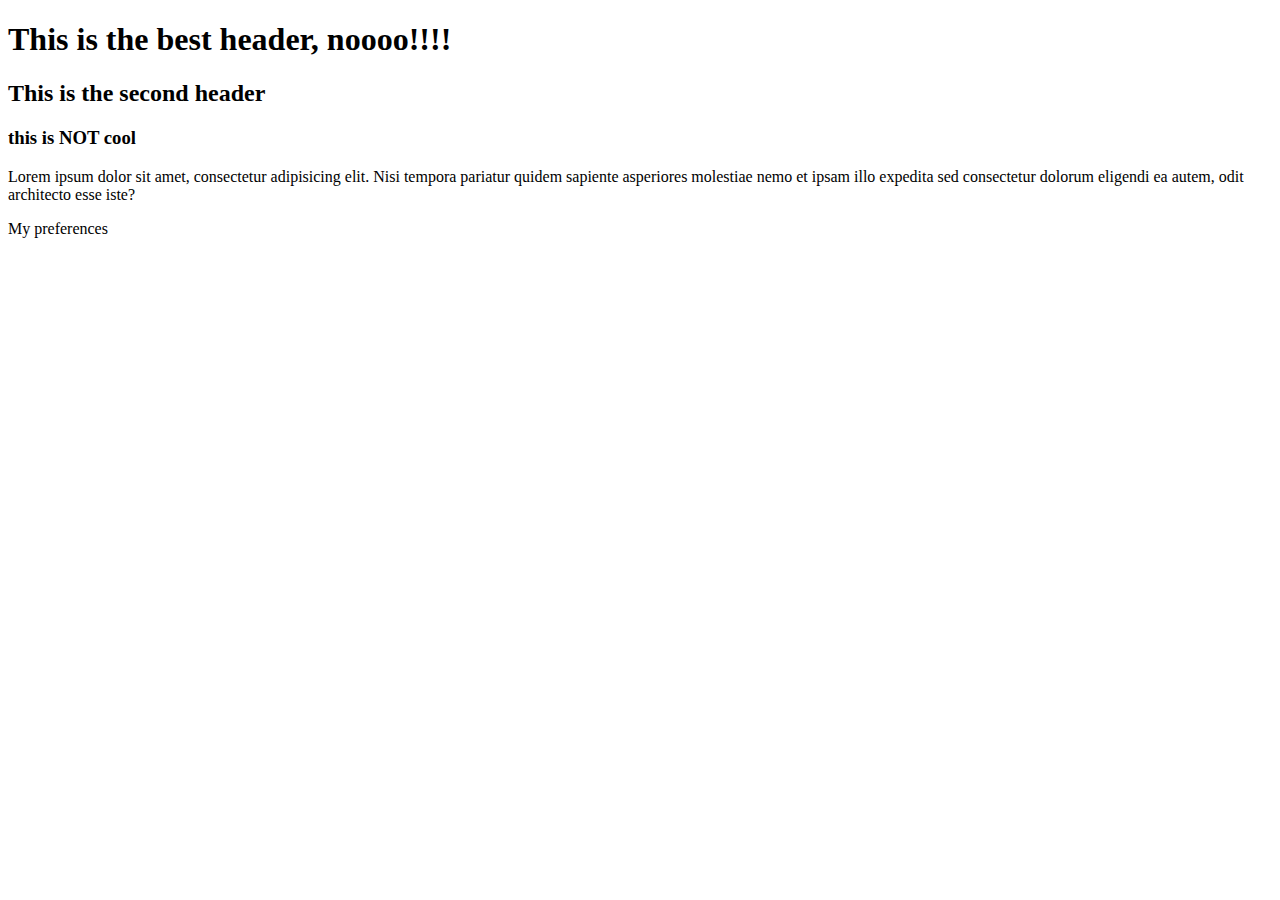
==== index.html @ f0c80165 "Merge pull request #6 from rezash862025/branch1" ====
<!DOCTYPE html>
<html lang="en">
<head>
    <meta charset="UTF-8">
    <meta name="viewport" content="width=device-width, initial-scale=1.0">
    <title>Document 1</title>
</head>
<body>

    <h1>This is the best header, noooo!!!!</h1>
    <h2>This is the second header</h2>
    <h3>this is NOT cool</h3>
    <p>Lorem ipsum dolor sit amet, consectetur adipisicing elit. Nisi tempora pariatur quidem sapiente asperiores molestiae nemo et ipsam illo expedita sed consectetur dolorum eligendi ea autem, odit architecto esse iste?</p>
    <section>My preferences</section>
</body>
</html>
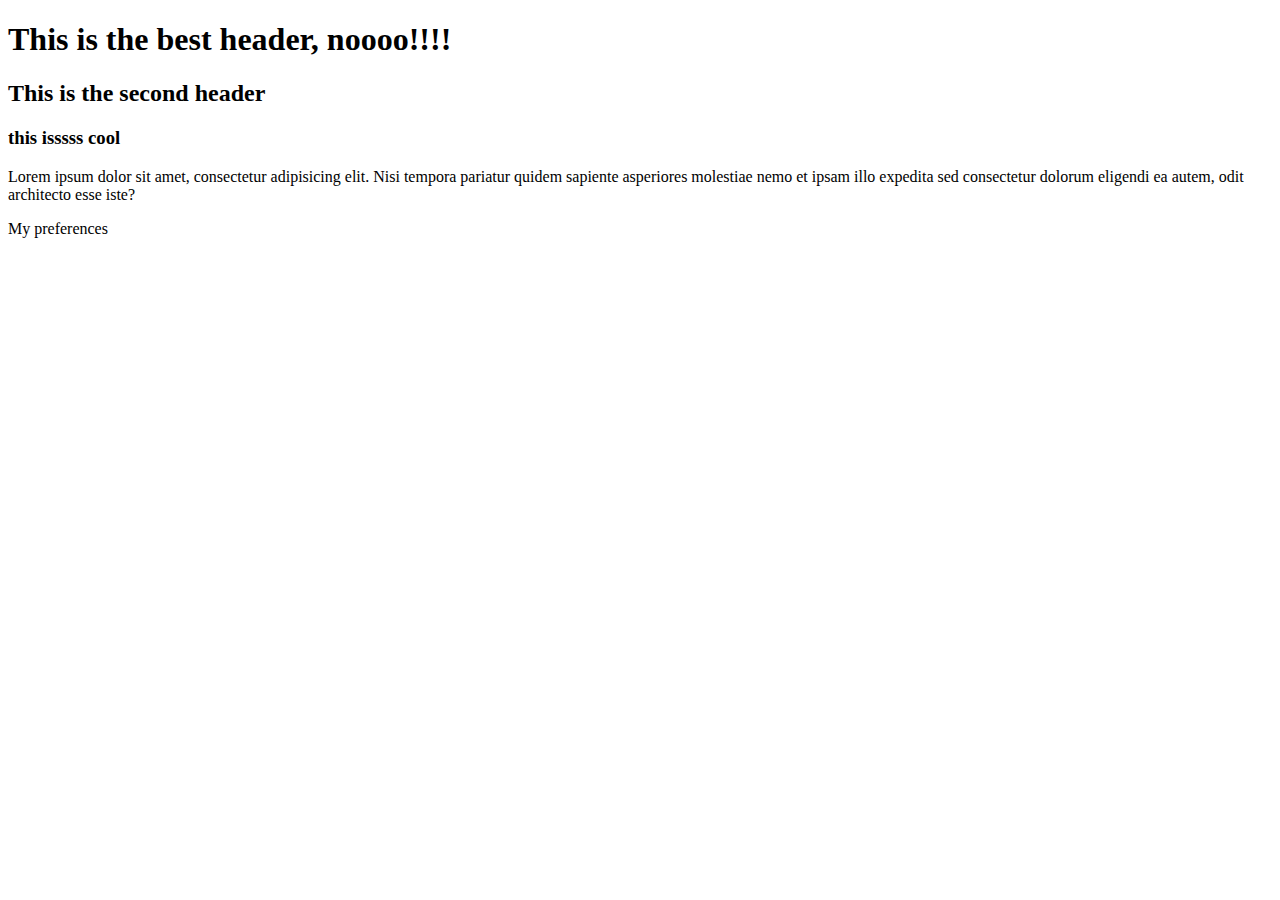
==== commit 4ac23305: "my changes" ====
--- a/index.html
+++ b/index.html
@@ -9,7 +9,7 @@
 
     <h1>This is the best header, noooo!!!!</h1>
     <h2>This is the second header</h2>
-    <h3>this is NOT cool</h3>
+    <h3>this isssss cool</h3>
     <p>Lorem ipsum dolor sit amet, consectetur adipisicing elit. Nisi tempora pariatur quidem sapiente asperiores molestiae nemo et ipsam illo expedita sed consectetur dolorum eligendi ea autem, odit architecto esse iste?</p>
     <section>My preferences</section>
 </body>
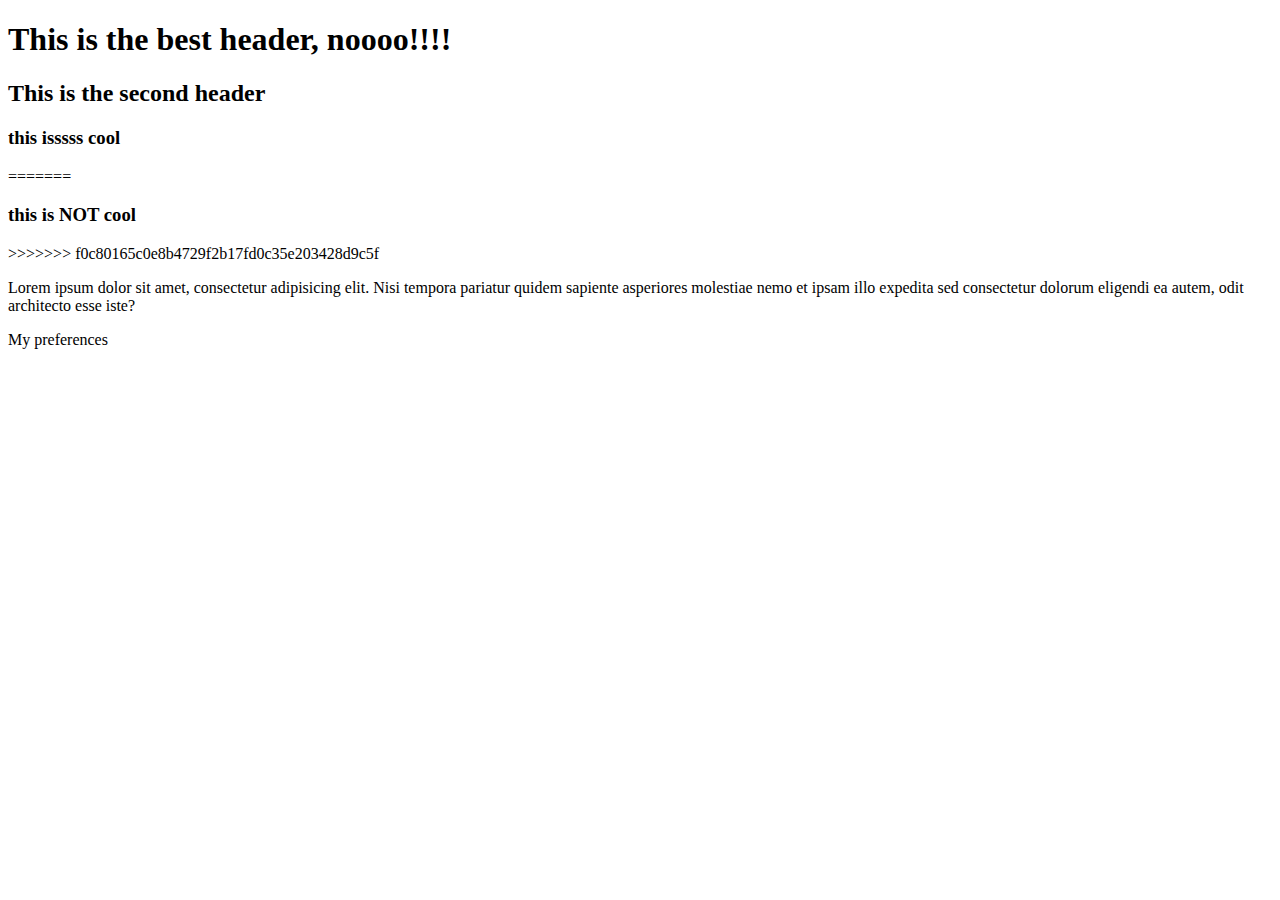
==== commit a3ad782d: "Merge branch 'main' of https://github.com/rezash862025/FSD14-webfoundation" ====
--- a/index.html
+++ b/index.html
@@ -10,6 +10,9 @@
     <h1>This is the best header, noooo!!!!</h1>
     <h2>This is the second header</h2>
     <h3>this isssss cool</h3>
+=======
+    <h3>this is NOT cool</h3>
+>>>>>>> f0c80165c0e8b4729f2b17fd0c35e203428d9c5f
     <p>Lorem ipsum dolor sit amet, consectetur adipisicing elit. Nisi tempora pariatur quidem sapiente asperiores molestiae nemo et ipsam illo expedita sed consectetur dolorum eligendi ea autem, odit architecto esse iste?</p>
     <section>My preferences</section>
 </body>
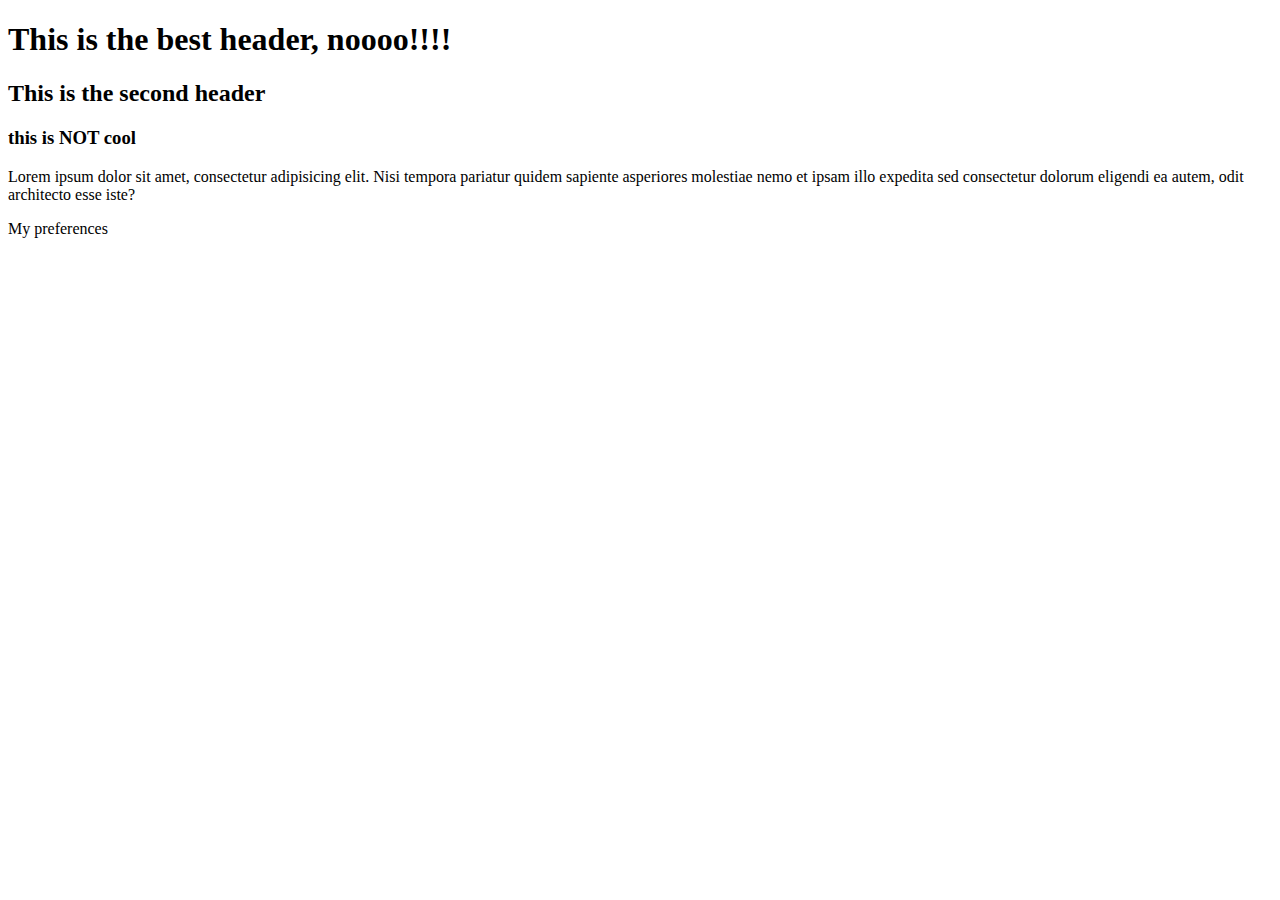
==== commit 38c78dad: "fix" ====
--- a/index.html
+++ b/index.html
@@ -9,10 +9,7 @@
 
     <h1>This is the best header, noooo!!!!</h1>
     <h2>This is the second header</h2>
-    <h3>this isssss cool</h3>
-=======
     <h3>this is NOT cool</h3>
->>>>>>> f0c80165c0e8b4729f2b17fd0c35e203428d9c5f
     <p>Lorem ipsum dolor sit amet, consectetur adipisicing elit. Nisi tempora pariatur quidem sapiente asperiores molestiae nemo et ipsam illo expedita sed consectetur dolorum eligendi ea autem, odit architecto esse iste?</p>
     <section>My preferences</section>
 </body>
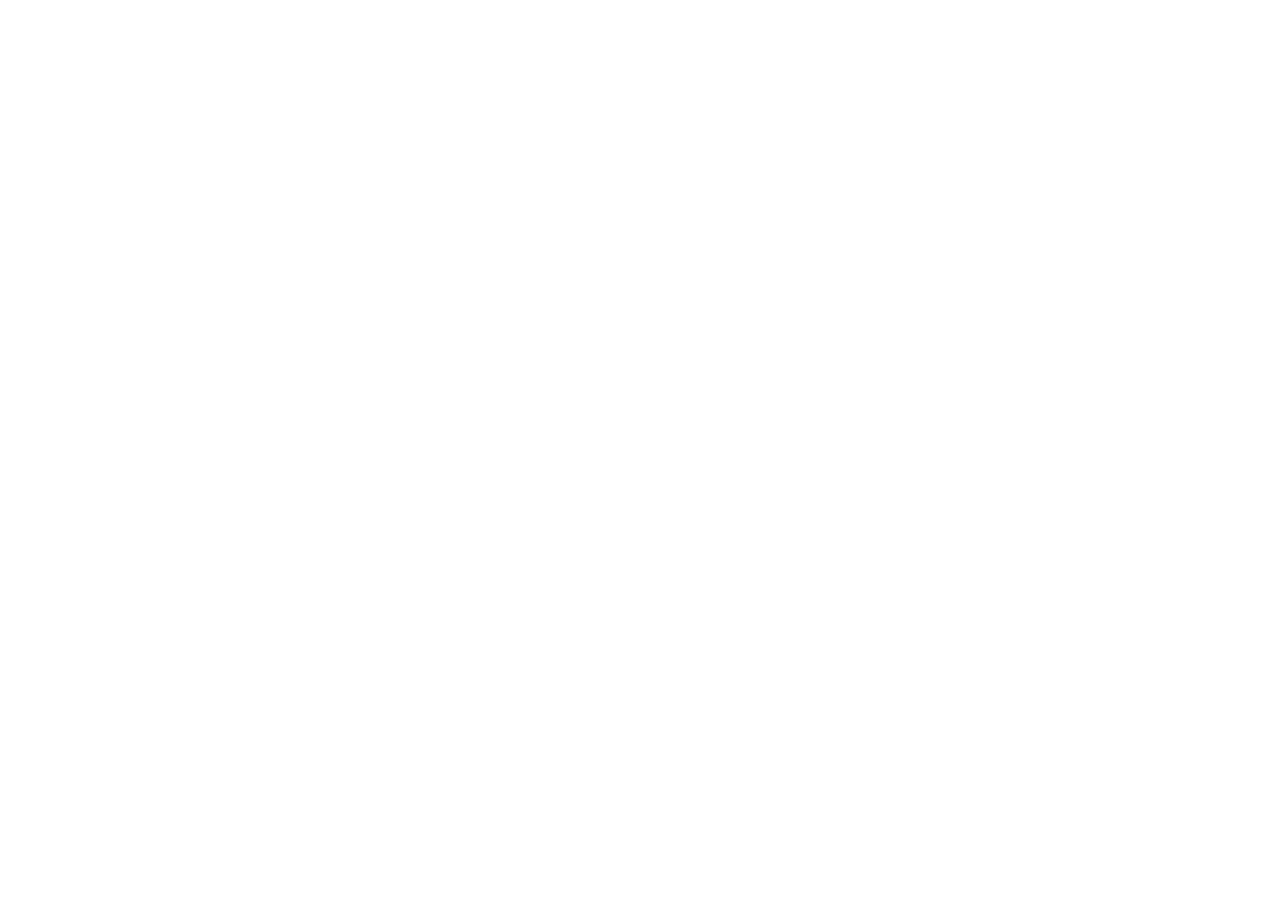
==== commit 4f5b59ed: "remove html" ====
--- a/index.html
+++ b/index.html
@@ -7,10 +7,5 @@
 </head>
 <body>
 
-    <h1>This is the best header, noooo!!!!</h1>
-    <h2>This is the second header</h2>
-    <h3>this is NOT cool</h3>
-    <p>Lorem ipsum dolor sit amet, consectetur adipisicing elit. Nisi tempora pariatur quidem sapiente asperiores molestiae nemo et ipsam illo expedita sed consectetur dolorum eligendi ea autem, odit architecto esse iste?</p>
-    <section>My preferences</section>
 </body>
 </html>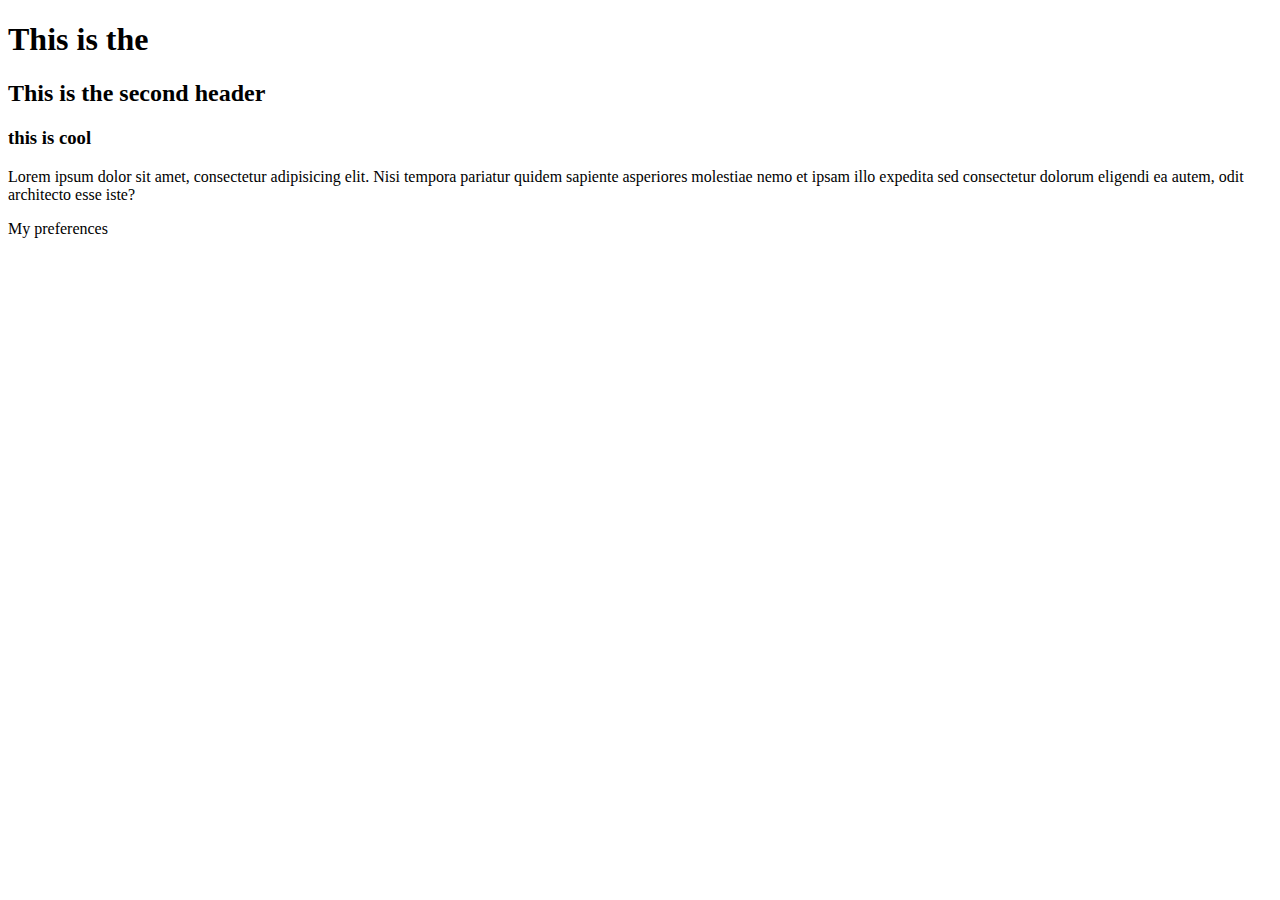
==== commit 1b75264b: "some changes" ====
--- a/index.html
+++ b/index.html
@@ -7,5 +7,10 @@
 </head>
 <body>
 
+    <h1>This is the </h1>
+    <h2>This is the second header</h2>
+    <h3>this is cool</h3>
+    <p>Lorem ipsum dolor sit amet, consectetur adipisicing elit. Nisi tempora pariatur quidem sapiente asperiores molestiae nemo et ipsam illo expedita sed consectetur dolorum eligendi ea autem, odit architecto esse iste?</p>
+    <section>My preferences</section>
 </body>
 </html>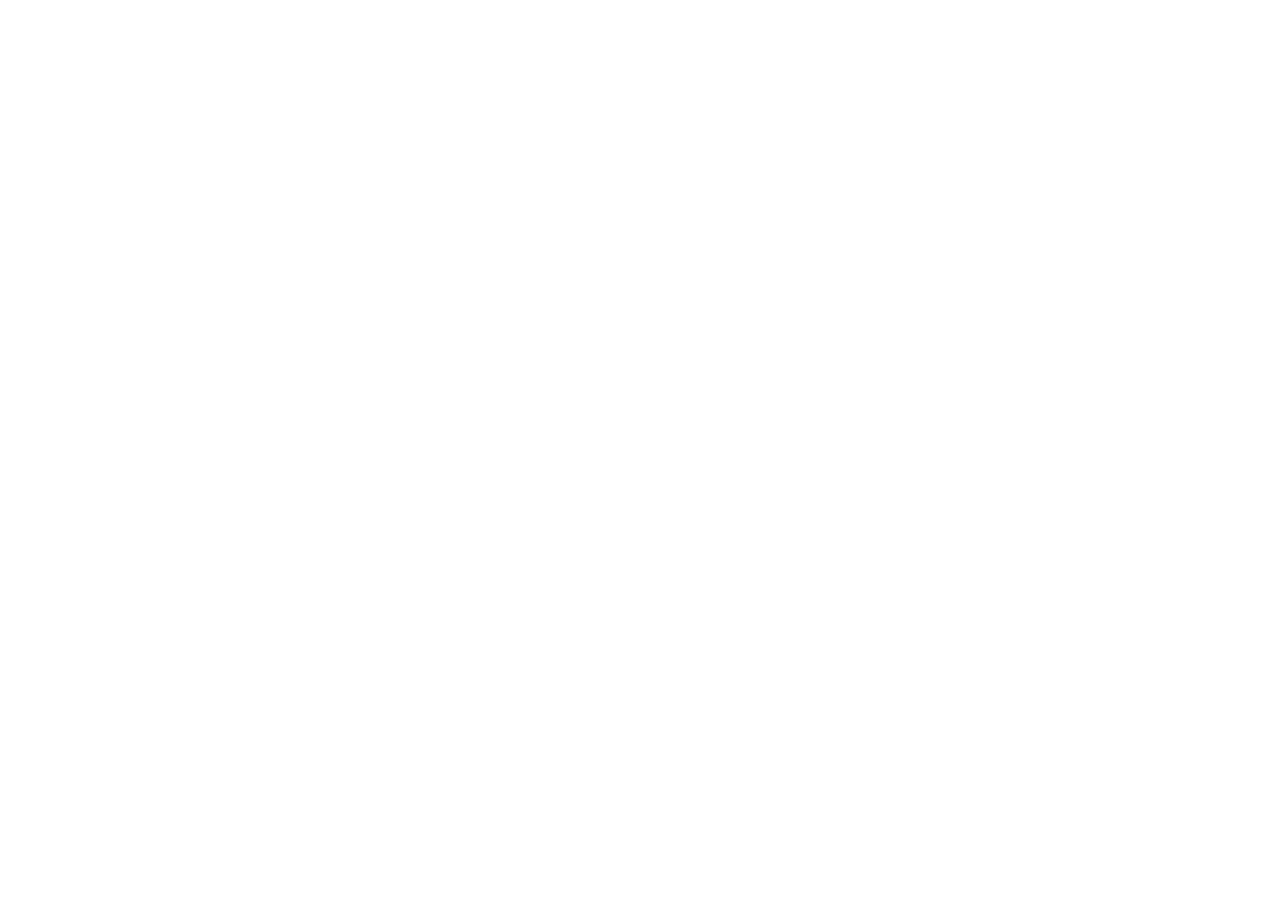
==== commit bff305bd: "Merge branch 'main' into branch2" ====
--- a/index.html
+++ b/index.html
@@ -7,10 +7,5 @@
 </head>
 <body>
 
-    <h1>This is the </h1>
-    <h2>This is the second header</h2>
-    <h3>this is cool</h3>
-    <p>Lorem ipsum dolor sit amet, consectetur adipisicing elit. Nisi tempora pariatur quidem sapiente asperiores molestiae nemo et ipsam illo expedita sed consectetur dolorum eligendi ea autem, odit architecto esse iste?</p>
-    <section>My preferences</section>
 </body>
 </html>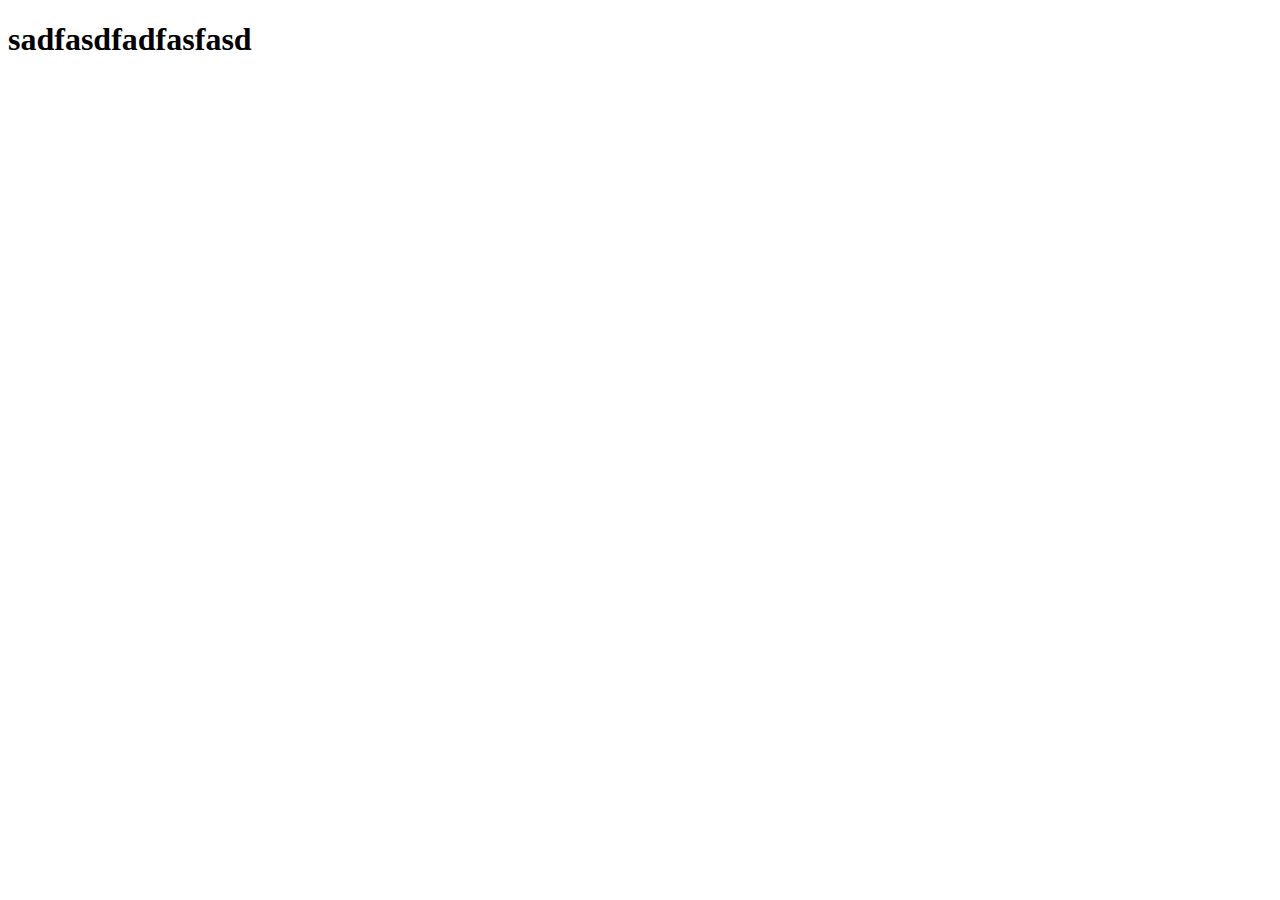
==== commit 5c937ac0: "putting back the header" ====
--- a/index.html
+++ b/index.html
@@ -7,5 +7,6 @@
 </head>
 <body>
 
+    <h1>sadfasdfadfasfasd</h1>
 </body>
 </html>